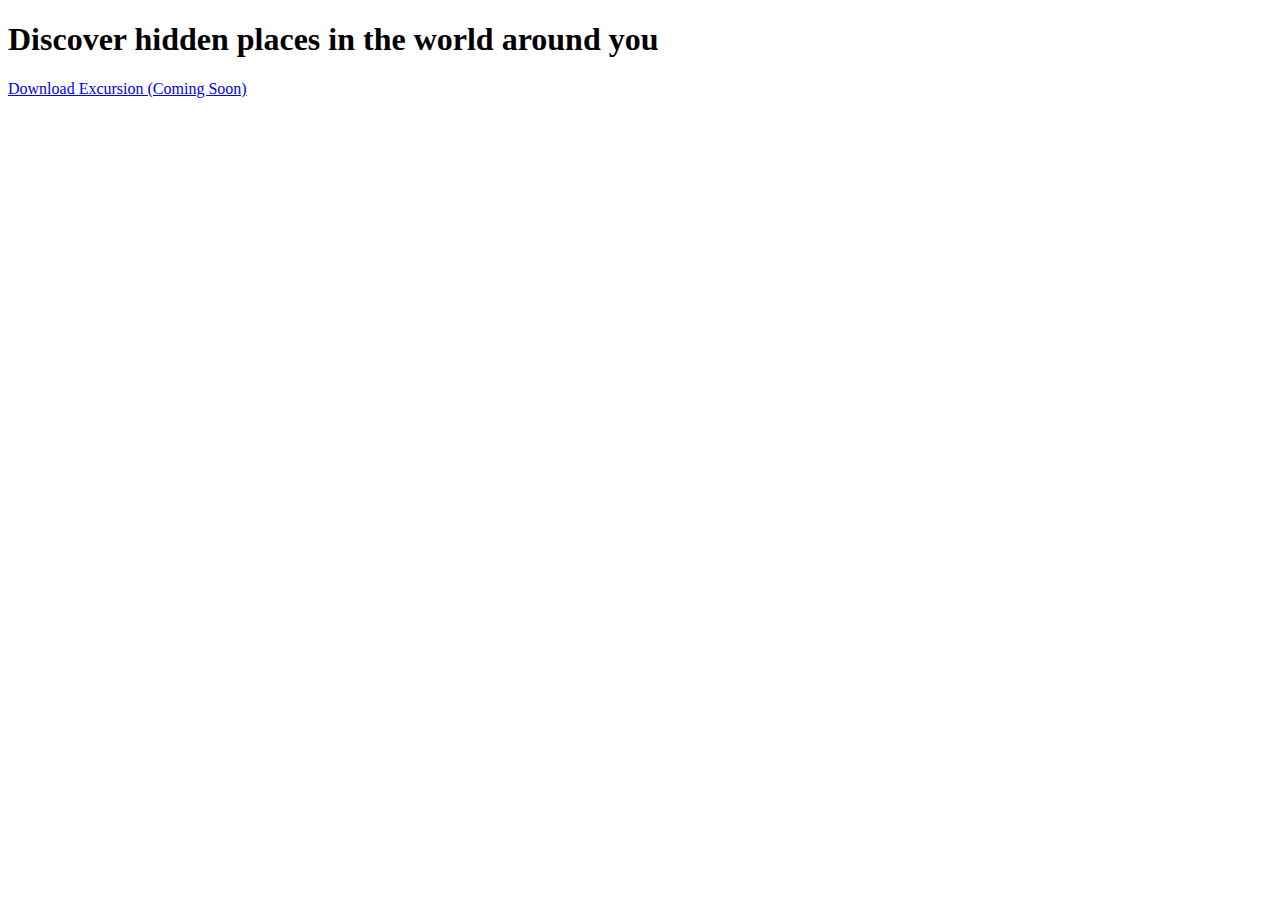
==== index.html @ e113a7fd "Boiler HTML added" ====
<!DOCTYPE html>
<html lang="en">
  <head>
    <meta charset="UTF-8">
    <meta name="Viewport" content="width=device-width,initial-scake=1.0">
    <meta http-equiv="X-UA-Compatible" content="ie=edge">
    <title>Excursion</title>
    <link rel="stylesheet" type="text/css" href="resources/css/style.css">
  </head>
<body>
  <h1>Discover hidden places in the world around you </h1>
    <p><a href="#">Download Excursion (Coming Soon) </a></p>

</body>
</html>
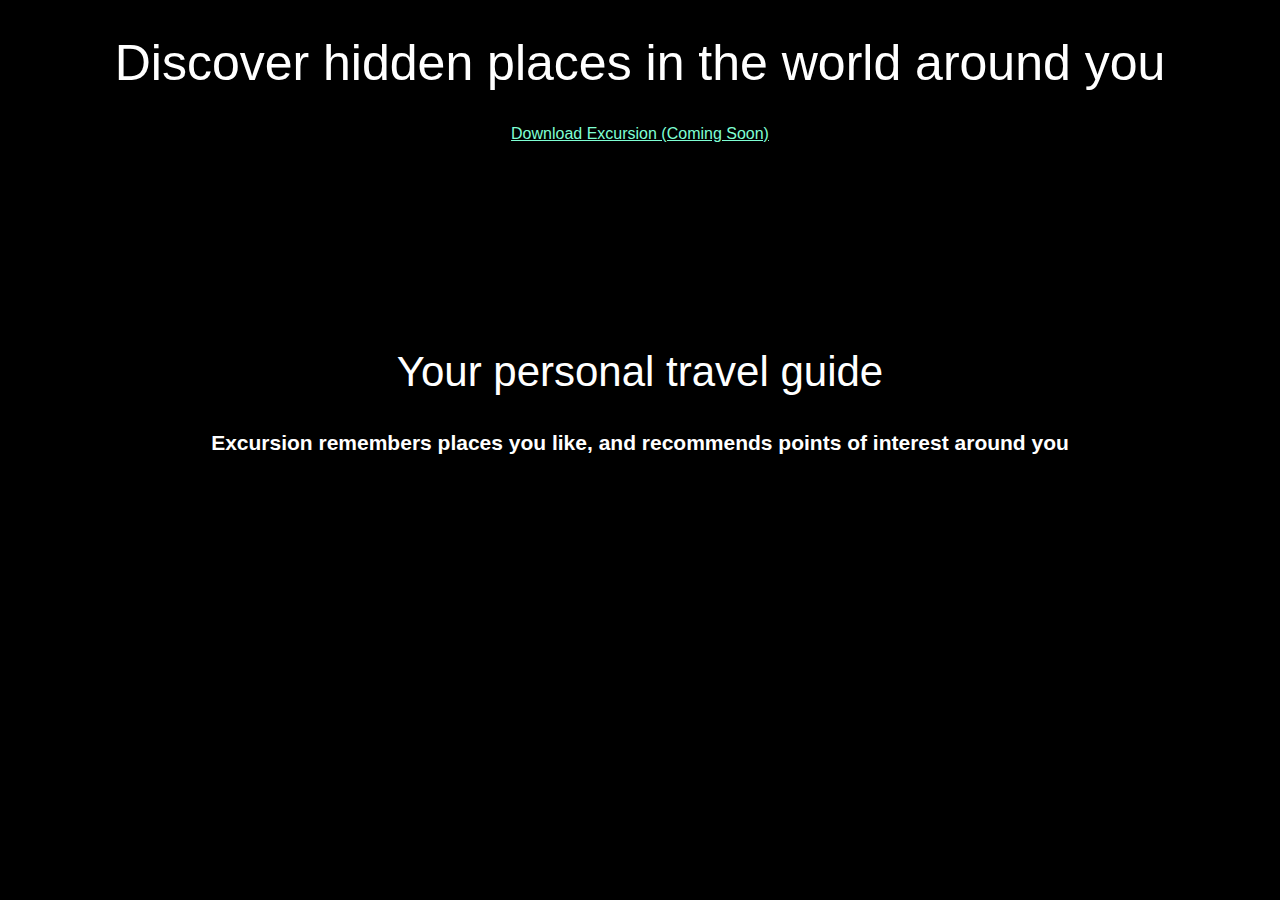
==== commit ca84bff8: "Latest" ====
--- a/index.html
+++ b/index.html
@@ -8,8 +8,19 @@
     <link rel="stylesheet" type="text/css" href="resources/css/style.css">
   </head>
 <body>
-  <h1>Discover hidden places in the world around you </h1>
-    <p><a href="#">Download Excursion (Coming Soon) </a></p>
+  <h1 class="header--main">Discover hidden places in the world around you </h1>
+    <p><a class="link--cta" href="#">Download Excursion (Coming Soon) </a></p>
+    <video autoplay loop>
+      <source src="resources/videos/excursion.mp4" type="video/mp4">
+    </video>
+  <h2 class="header--secondary">Your personal travel guide</h2>
+  <h4 class="header--sub-header">Excursion remembers places you like, and recommends points of interest around you</h4>
+
+  <video autoplay loop>
+    <source src="resources/videos/excursion.mp4" type="video/mp4">
+  </video>
+
+
 
 </body>
 </html>
--- a/resources/css/style.css
+++ b/resources/css/style.css
@@ -0,0 +1,33 @@
+body
+{
+    background-color: black;
+    text-align: center;
+    font-family: Verdana, Geneva, Tahoma, sans-serif; 
+}
+
+/* HEADINGs */
+
+.header--main{
+    font-size: 50px;
+    font-weight: normal;
+    color: white;
+}
+
+.header--secondary{
+    font-weight: 300;
+    font-size: 42px;
+    color:white;
+}
+
+.header--sub-header{
+    font-size: 21px;
+    color: white;
+}
+
+
+/* LINKS */
+
+.link--cta{
+    font-size: 16px;
+    color: aquamarine;
+}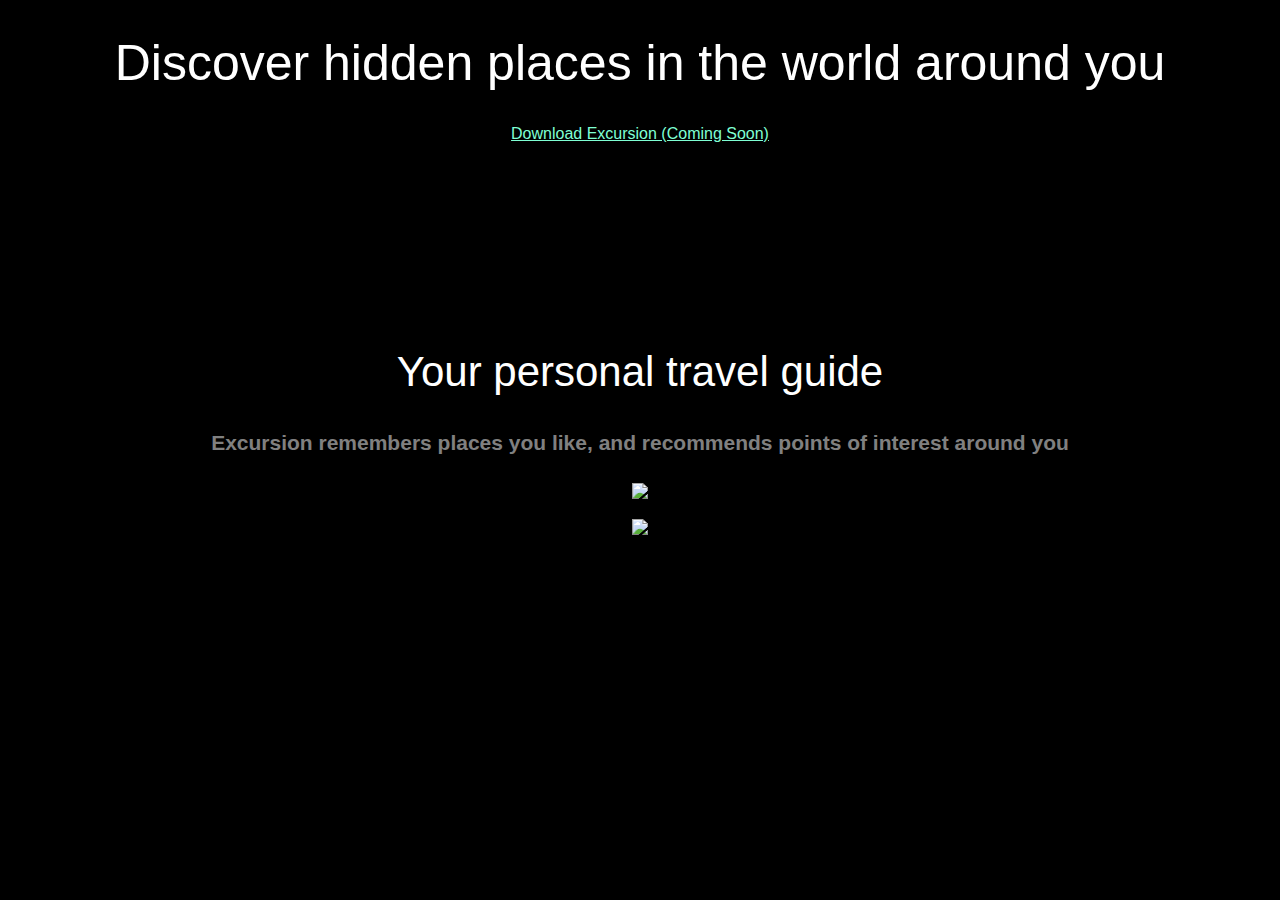
==== commit af02e6ed: "Latest copies" ====
--- a/index.html
+++ b/index.html
@@ -15,10 +15,8 @@
     </video>
   <h2 class="header--secondary">Your personal travel guide</h2>
   <h4 class="header--sub-header">Excursion remembers places you like, and recommends points of interest around you</h4>
-
-  <video autoplay loop>
-    <source src="resources/videos/excursion.mp4" type="video/mp4">
-  </video>
+  <p><img src="resources/images/camp.jpg"</p>
+  <p><img src="resources/images/phone.png"<</p>
 
 
 
--- a/resources/css/style.css
+++ b/resources/css/style.css
@@ -21,7 +21,7 @@
 
 .header--sub-header{
     font-size: 21px;
-    color: white;
+    color: gray;
 }
 
 
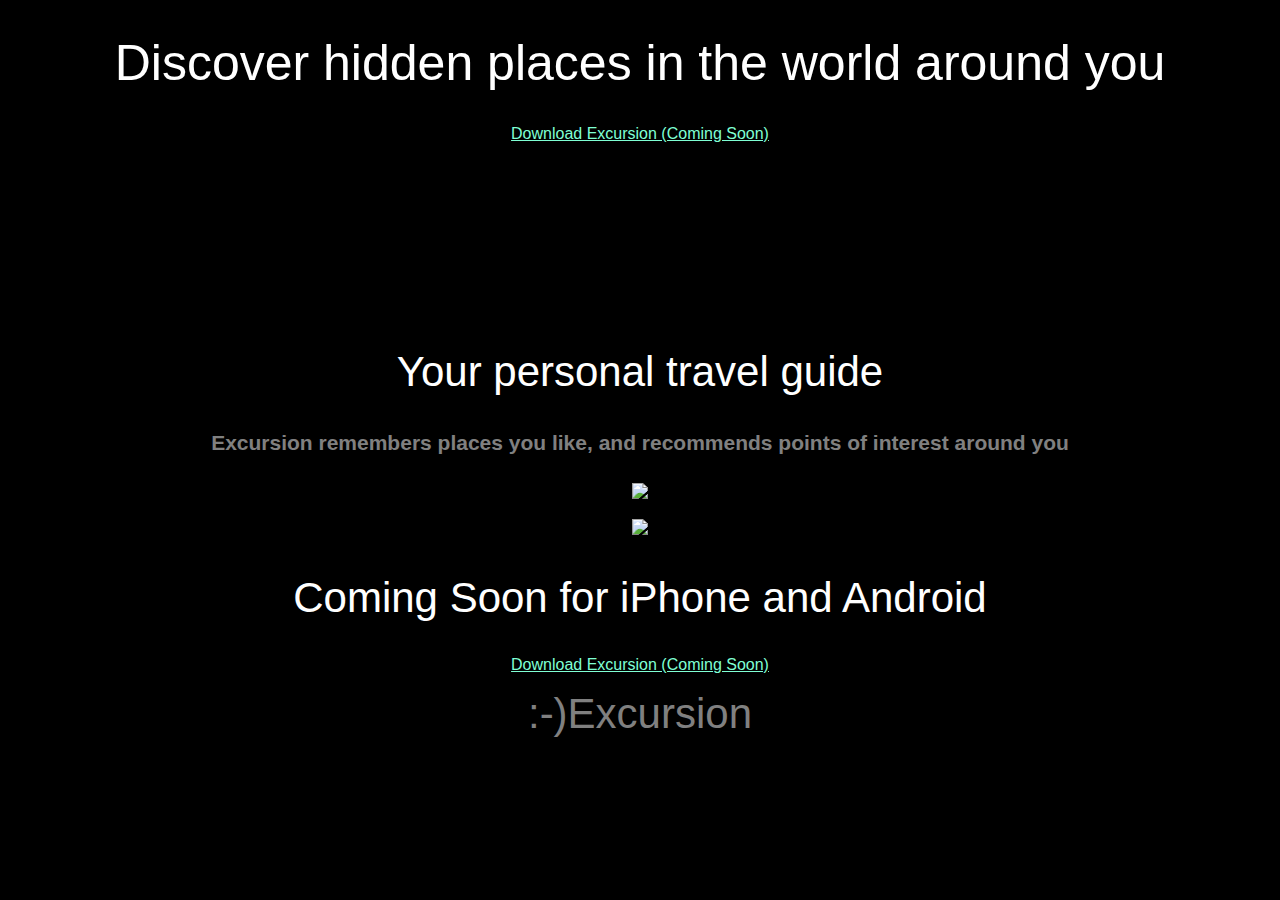
==== commit 1811dedb: "The Latest copies" ====
--- a/index.html
+++ b/index.html
@@ -17,6 +17,9 @@
   <h4 class="header--sub-header">Excursion remembers places you like, and recommends points of interest around you</h4>
   <p><img src="resources/images/camp.jpg"</p>
   <p><img src="resources/images/phone.png"<</p>
+  <h2 class="header--secondary">Coming Soon for iPhone and Android</h2>
+  <p> <a class="link--cta" href="#">Download Excursion (Coming Soon)</a></p>
+  <p><a class="footer">:-)Excursion</a></p>
 
 
 
--- a/resources/css/style.css
+++ b/resources/css/style.css
@@ -30,4 +30,13 @@
 .link--cta{
     font-size: 16px;
     color: aquamarine;
-}+}
+
+/* FOOTERS */
+
+.footer{
+    font-size: 42px;
+    color: grey;
+    text-align: right;
+}
+)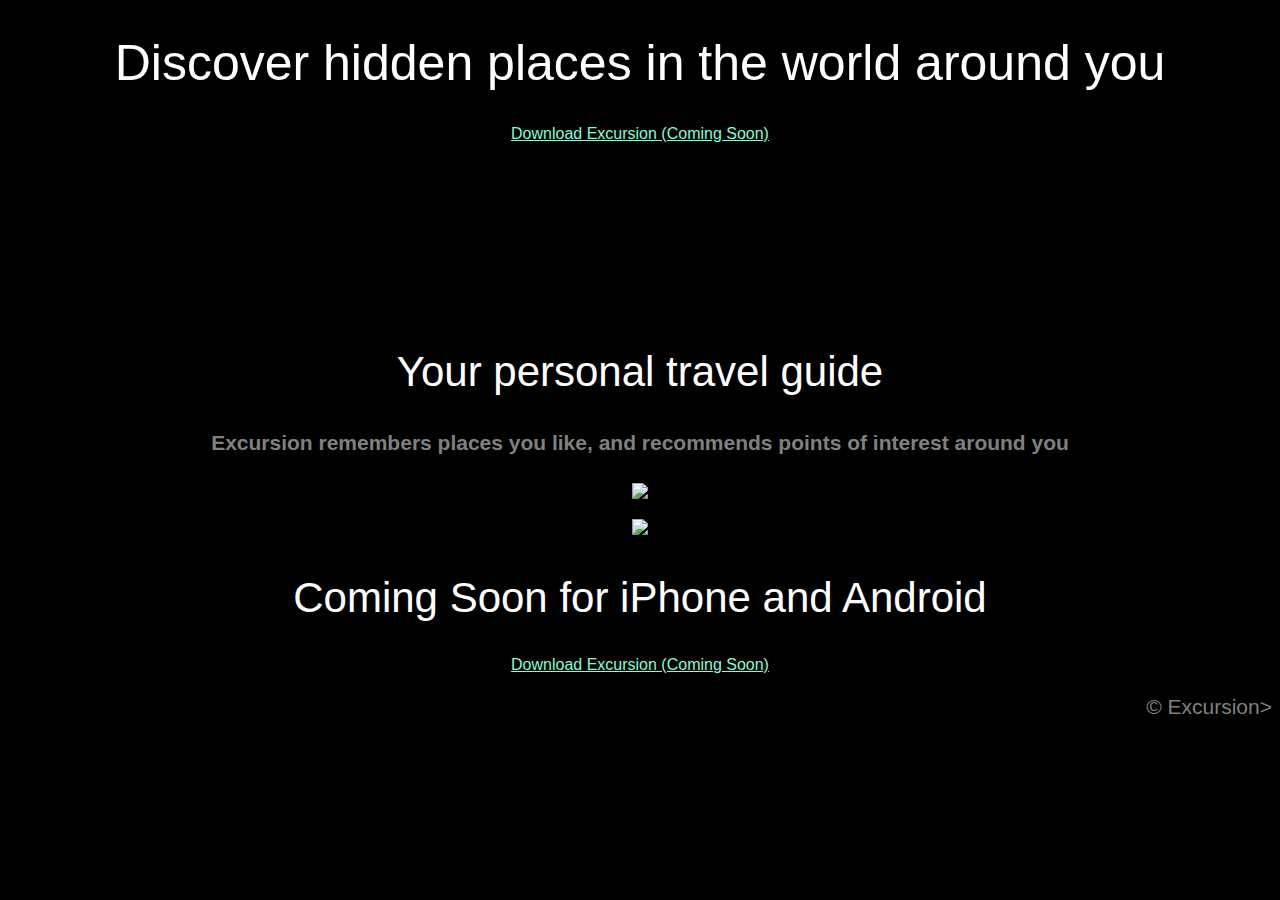
==== commit ceda97f1: "The Latest copies" ====
--- a/index.html
+++ b/index.html
@@ -19,7 +19,7 @@
   <p><img src="resources/images/phone.png"<</p>
   <h2 class="header--secondary">Coming Soon for iPhone and Android</h2>
   <p> <a class="link--cta" href="#">Download Excursion (Coming Soon)</a></p>
-  <p><a class="footer">:-)Excursion</a></p>
+  <p class="footer">&#169 Excursion> </p>
 
 
 
--- a/resources/css/style.css
+++ b/resources/css/style.css
@@ -35,8 +35,9 @@
 /* FOOTERS */
 
 .footer{
-    font-size: 42px;
+    font-size: 21px;
+    text-align: right;
     color: grey;
-    text-align: right;
+    
 }
 )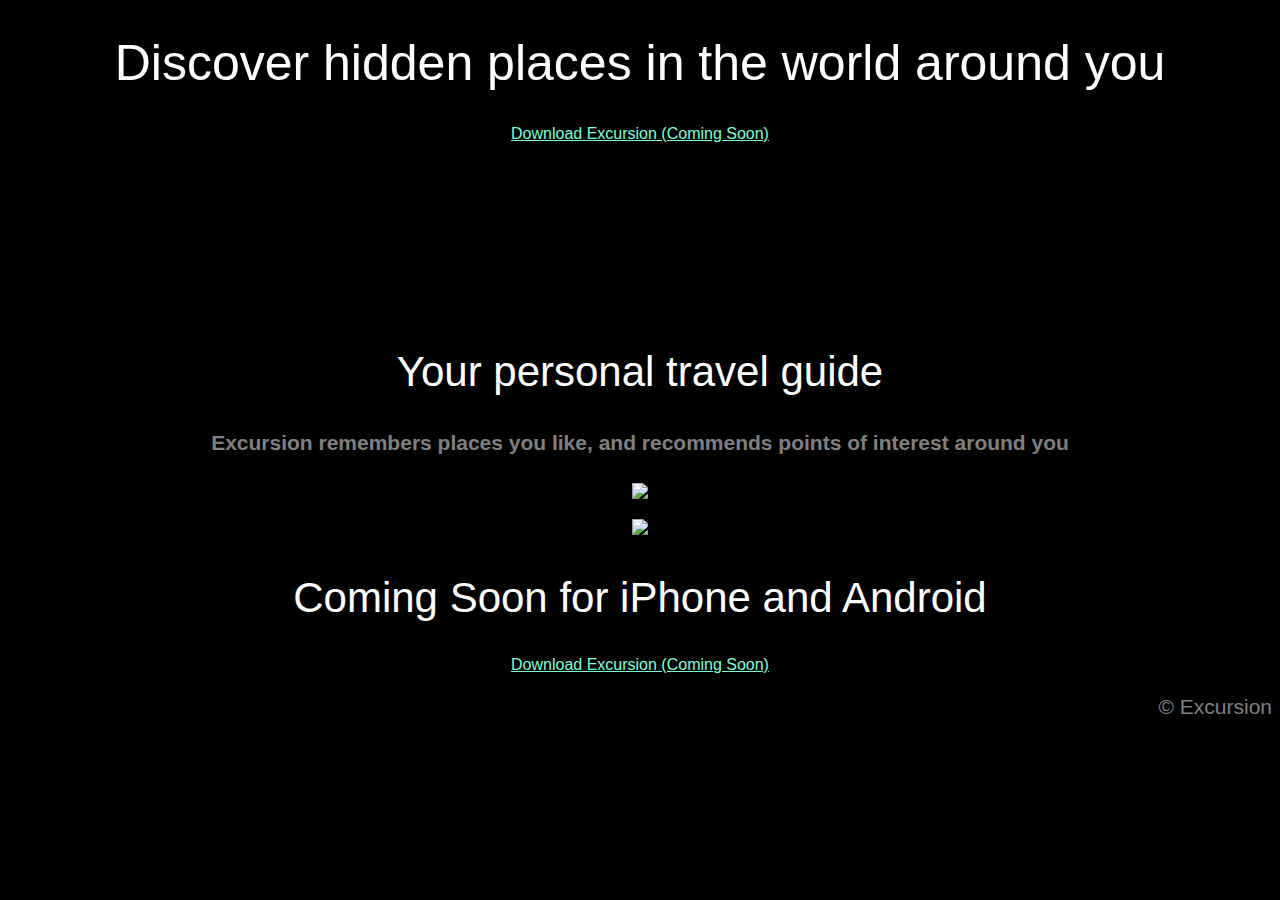
==== commit c5d948cc: "The Latest copies" ====
--- a/index.html
+++ b/index.html
@@ -19,7 +19,7 @@
   <p><img src="resources/images/phone.png"<</p>
   <h2 class="header--secondary">Coming Soon for iPhone and Android</h2>
   <p> <a class="link--cta" href="#">Download Excursion (Coming Soon)</a></p>
-  <p class="footer">&#169 Excursion> </p>
+  <p class="footer">&#169 Excursion</p>
 
 
 
